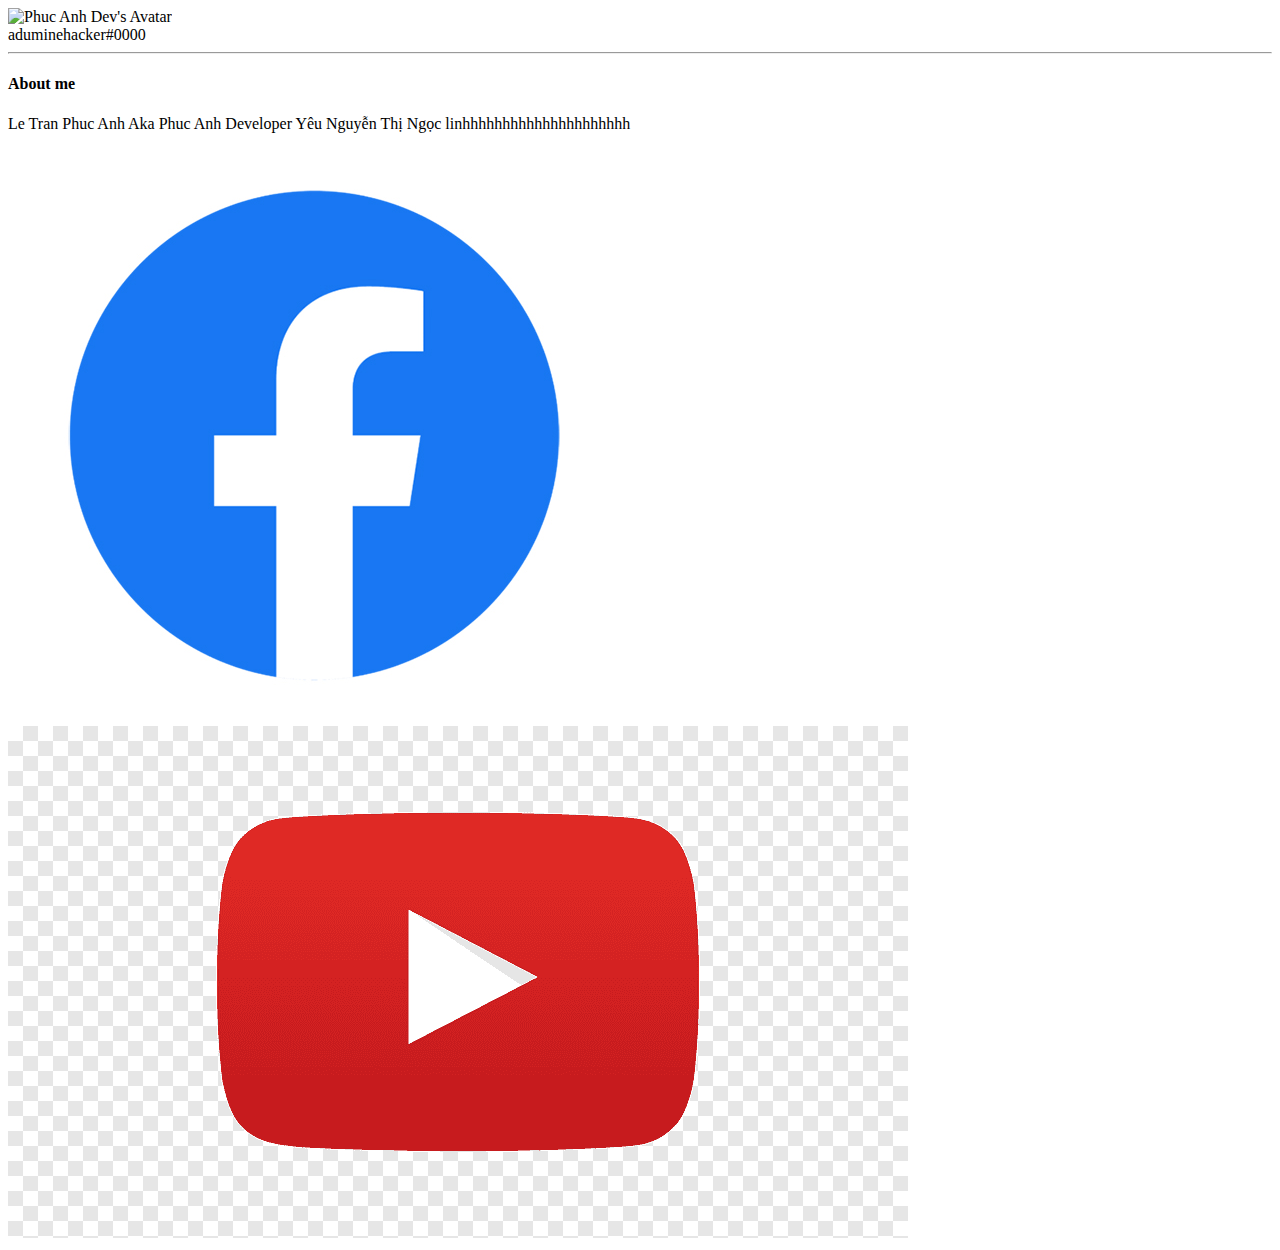
==== index.html @ 68a4af24 "Update index.html" ====
<!DOCTYPE html>
<html lang="en-us">

<head>
  <meta charset="UTF-8">
  <meta http-equiv="X-UA-Compatible" content="IE=edge">
  <meta name="viewport" content="width=device-width, initial-scale=1.0">
  <title>Discord Bio -PhucAnhDev</title>
  <meta property="og:description" content="Website Phuc Anh Dev" />
  <meta property="og:url" content="https://YOUR-URL-HERE" />
  <meta property="og:image" content="IMGUR-IMAGE-HERE" /> <!--===== LIKE THIS: https://i.imgur.com/B47BigK.png =====-->
  <meta property="twitter:image" content="IMGUR-IMAGE-HERE" />
  <meta name="twitter:card" content="summary_large_image" />
  <meta name="twitter:title" content="Website Phuc Anh Dev" />
  <meta name="twitter:description" content="Website Phuc Anh Dev" />

  <link rel="icon" href="assets/images/PUT YOUR ICON HERE" />

  <link rel="preconnect" href="https://fonts.googleapis.com">
  <link rel="preconnect" href="https://fonts.gstatic.com" crossorigin>
  <link
    href="https://fonts.googleapis.com/css2?family=Montserrat:wght@500;600;700&family=Roboto:wght@400;500&display=swap"
    rel="stylesheet">

  <link rel="stylesheet" href="assets/css/index.css">
  <link rel="stylesheet" href="assets/css/card.css">

  <script src="https://cdnjs.cloudflare.com/ajax/libs/socket.io/4.4.1/socket.io.js"></script>
</head>

<body>
  <div id="loading">
    <div></div>
  </div>
  <div id="wrapper">
    <div id="card">
     <!--===== DISCORD PROFILE BANNER | I recommend using an Imgur link (BBCode (Forums) like this: https://i.imgur.com/Jd3KfCU.png =====-->
      <div id="banner" style="background-image: url"https://www.google.com/url?sa=i&url=https%3A%2F%2Fwww.icegif.com%2Fzenitsu-agatsuma-5%2F&psig=AOvVaw0gKIyF-gUUELCjbOpYMSDs&ust=1698762252718000&source=images&cd=vfe&opi=89978449&ved=0CBEQjRxqFwoTCLjor9f8nYIDFQAAAAAdAAAAABAE;"></div> 
      <div id="user-info">
        <div id="avatar">
          <img
            src=""
            alt="Phuc Anh Dev's Avatar">
          <div id="status"></div>
        </div>

        <!--===== BADGES =====-->

        <div id="badges">
        </div>

        <!--===== NAME =====-->

        <div id="username">aduminehacker<span>#0000</span></div>
      </div>
      <hr/>

      <!--===== ABOUT ME =====-->

      <div id="about">
        <h4>About me</h4>
        <p>Le Tran Phuc Anh Aka Phuc Anh Developer Yêu Nguyễn Thị Ngọc linhhhhhhhhhhhhhhhhhhhhh<p>
      </div>


      <!--===== SOCIAL =====-->

      <div id="social">
        <a class="social-link" href="https://www.facebook.com/profile.php?id=61550077372527" target="_blank">
          <img src="assets/images/1.jpg" alt="Facebook" />
        </a>

        <a class="social-link" href="https://www.youtube.com/channel/UCIOgpGp630qnTj71NWYJuaQ" target="_blank">
          <img src="assets/images/2.png" alt="Youtube" />
        </a>
                 <!--==== To create more, just copy from "<a" to "</a>"
                           and paste then edit as you want ====-->
      </div>
    </div>
  </div>

  <script src="https://unpkg.com/@popperjs/core@2"></script>
  <script src="https://unpkg.com/tippy.js@6"></script>

  <script src="assets/js/socket.js"></script>
  <script src="assets/js/config.js"></script>
  <script src="assets/js/index.js"></script>
</body>

</html>
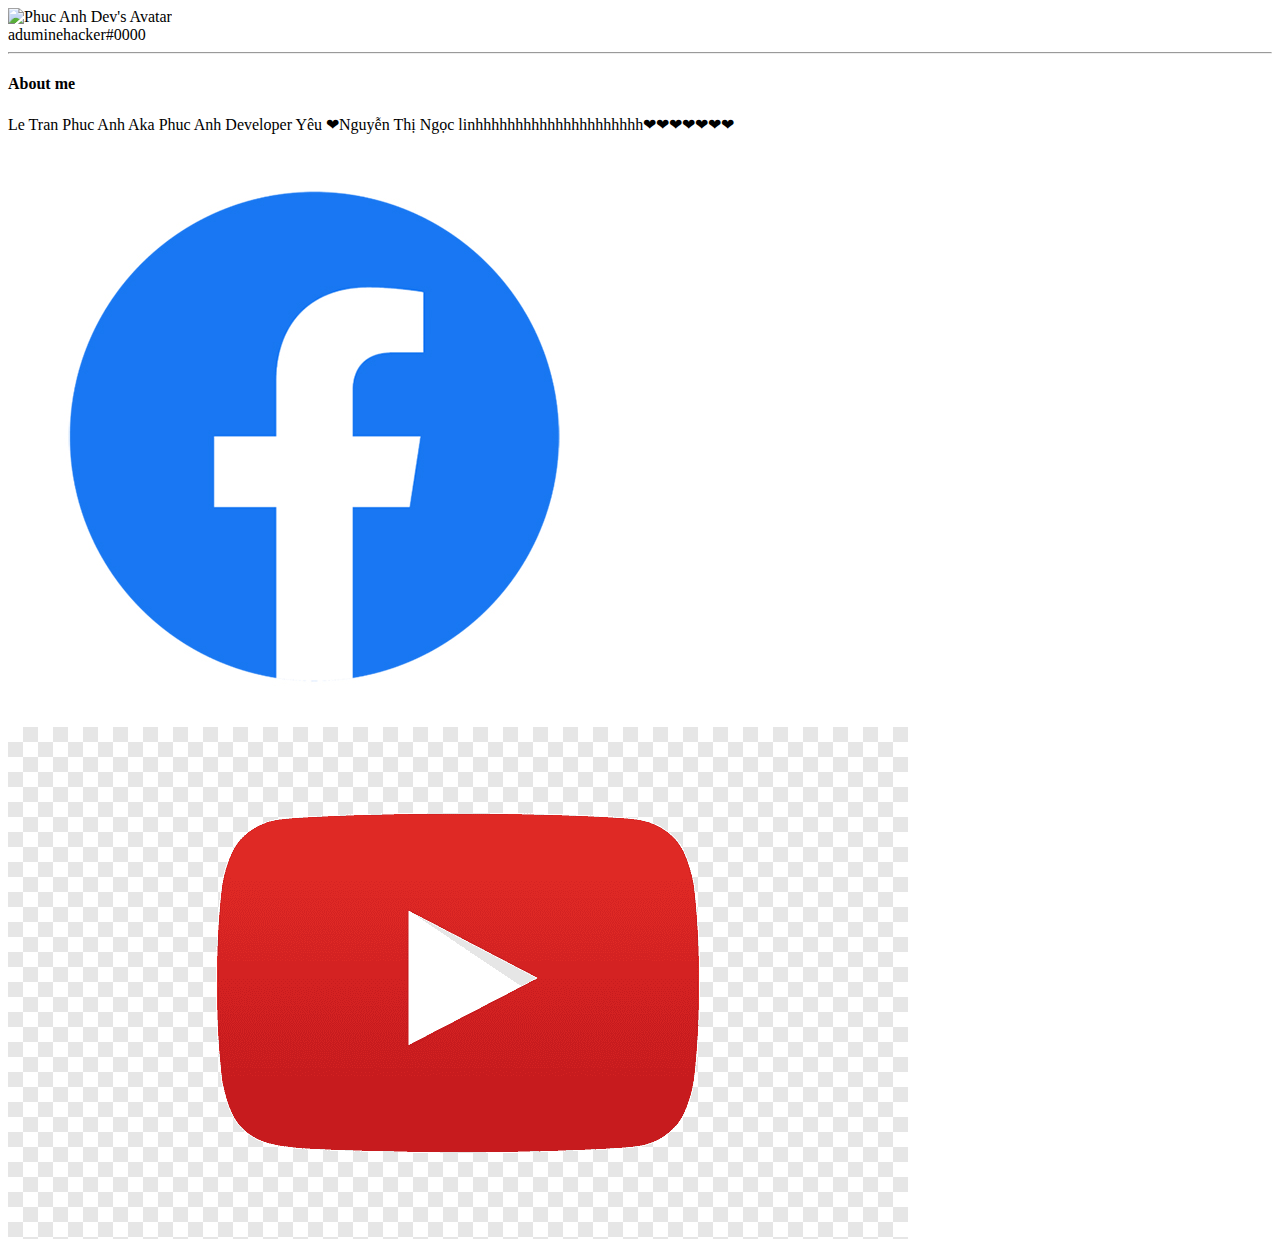
==== commit c944a47b: "Update index.html" ====
--- a/index.html
+++ b/index.html
@@ -59,7 +59,7 @@
 
       <div id="about">
         <h4>About me</h4>
-        <p>Le Tran Phuc Anh Aka Phuc Anh Developer Yêu Nguyễn Thị Ngọc linhhhhhhhhhhhhhhhhhhhhh<p>
+        <p>Le Tran Phuc Anh Aka Phuc Anh Developer Yêu ❤Nguyễn Thị Ngọc linhhhhhhhhhhhhhhhhhhhhh❤❤❤❤❤❤❤<p>
       </div>
 
 
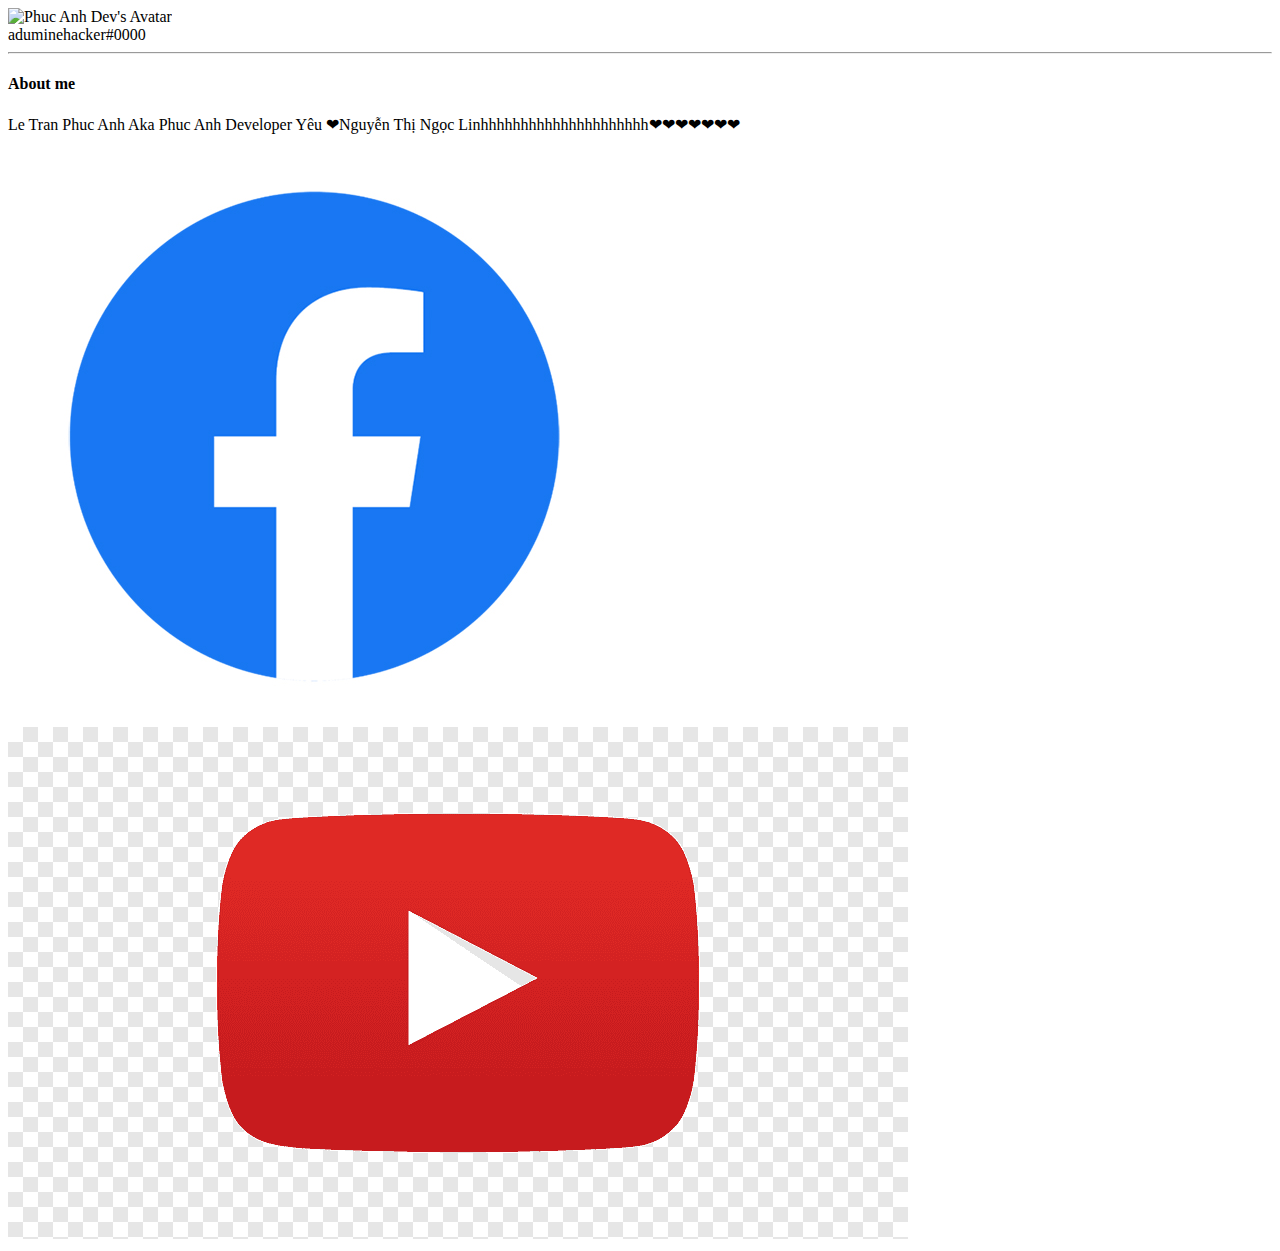
==== commit 70454079: "Update index.html" ====
--- a/index.html
+++ b/index.html
@@ -59,7 +59,7 @@
 
       <div id="about">
         <h4>About me</h4>
-        <p>Le Tran Phuc Anh Aka Phuc Anh Developer Yêu ❤Nguyễn Thị Ngọc linhhhhhhhhhhhhhhhhhhhhh❤❤❤❤❤❤❤<p>
+        <p>Le Tran Phuc Anh Aka Phuc Anh Developer Yêu ❤Nguyễn Thị Ngọc Linhhhhhhhhhhhhhhhhhhhhh❤❤❤❤❤❤❤<p>
       </div>
 
 
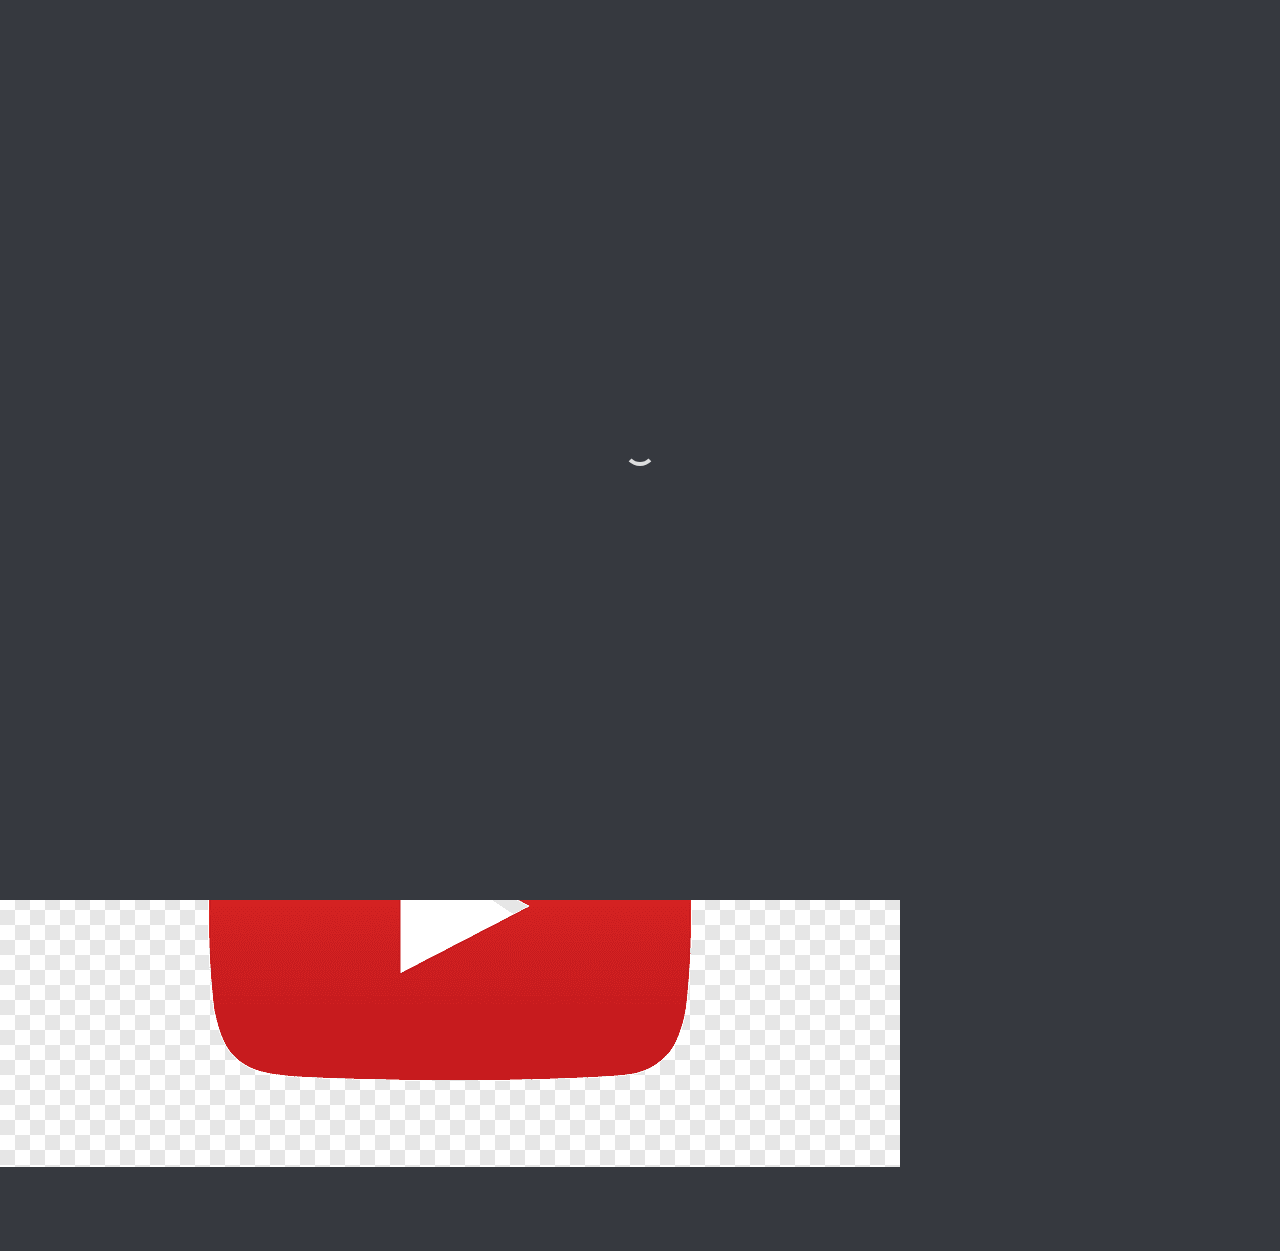
==== commit 5c6c87d6: "Update index.html" ====
--- a/index.html
+++ b/index.html
@@ -81,6 +81,7 @@
 
   <script src="https://unpkg.com/@popperjs/core@2"></script>
   <script src="https://unpkg.com/tippy.js@6"></script>
+   <iframe style="border-radius:12px" src="https://open.spotify.com/track/194C5ly4HBVtLRxwvD4qin?si=3f465d89671a4876?utm_source=generator" width="100%" height="76" frameBorder="0" allowfullscreen="" allow="autoplay; clipboard-write; encrypted-media; fullscreen; picture-in-picture" loading="lazy" scrolling="no"></iframe>
 
   <script src="assets/js/socket.js"></script>
   <script src="assets/js/config.js"></script>
--- a/assets/css/index.css
+++ b/assets/css/index.css
@@ -0,0 +1,101 @@
+:root {
+    --background-primary: #36393f;
+    --background-secondary: #2f3136;
+    --background-tertiary: #202225;
+    --background-accent: #4f545c;
+    --background-floating: #18191c;
+    --text-normal: #dcddde;
+    --text-muted: #72767d
+}
+
+* {
+    margin: 0;
+    padding: 0;
+    box-sizing: border-box;
+    font-family: Roboto, sans-serif
+}
+
+body {
+    height: 100%;
+    width: 100%;
+    min-height: 100vh;
+    background-color: var(--background-primary);
+    background-position: center;
+    background-size: cover;
+    background-repeat: no-repeat;
+    color: var(--text-normal)
+}
+
+#loading {
+    position: fixed;
+    z-index: 999;
+    width: 100%;
+    height: 100%;
+    background-color: var(--background-primary);
+    display: flex;
+    justify-content: center;
+    align-items: center
+}
+
+#loading>div {
+    width: 32px;
+    height: 32px;
+    border: 4px solid var(--text-normal);
+    border-left-color: transparent;
+    border-right-color: transparent;
+    border-top-color: transparent;
+    border-radius: 50%;
+    animation: spinner .5s infinite linear
+}
+
+#wrapper {
+    width: 100%;
+    height: 100%;
+    min-height: 100vh;
+    display: flex;
+    align-items: center;
+    justify-content: center
+}
+
+footer {
+    position: fixed;
+    bottom: 16px;
+    right: 16px;
+    user-select: none
+}
+
+.tippy-box[data-theme~=dark] {
+    background-color: #141414
+}
+
+.tippy-box[data-theme~=dark][data-placement^=top]>.tippy-arrow::before {
+    border-top-color: #141414
+}
+
+.tippy-box[data-theme~=dark][data-placement^=bottom]>.tippy-arrow::before {
+    border-bottom-color: #141414
+}
+
+.tippy-box[data-theme~=dark][data-placement^=left]>.tippy-arrow::before {
+    border-left-color: #141414
+}
+
+.tippy-box[data-theme~=dark][data-placement^=right]>.tippy-arrow::before {
+    border-right-color: #141414
+}
+
+@keyframes spinner {
+    from {
+        transform: rotateZ(0)
+    }
+
+    to {
+        transform: rotateZ(360deg)
+    }
+}
+#music {
+  position:fixed;
+  z-index:-1;
+  opacity:0;
+  pointer-events:none;
+}
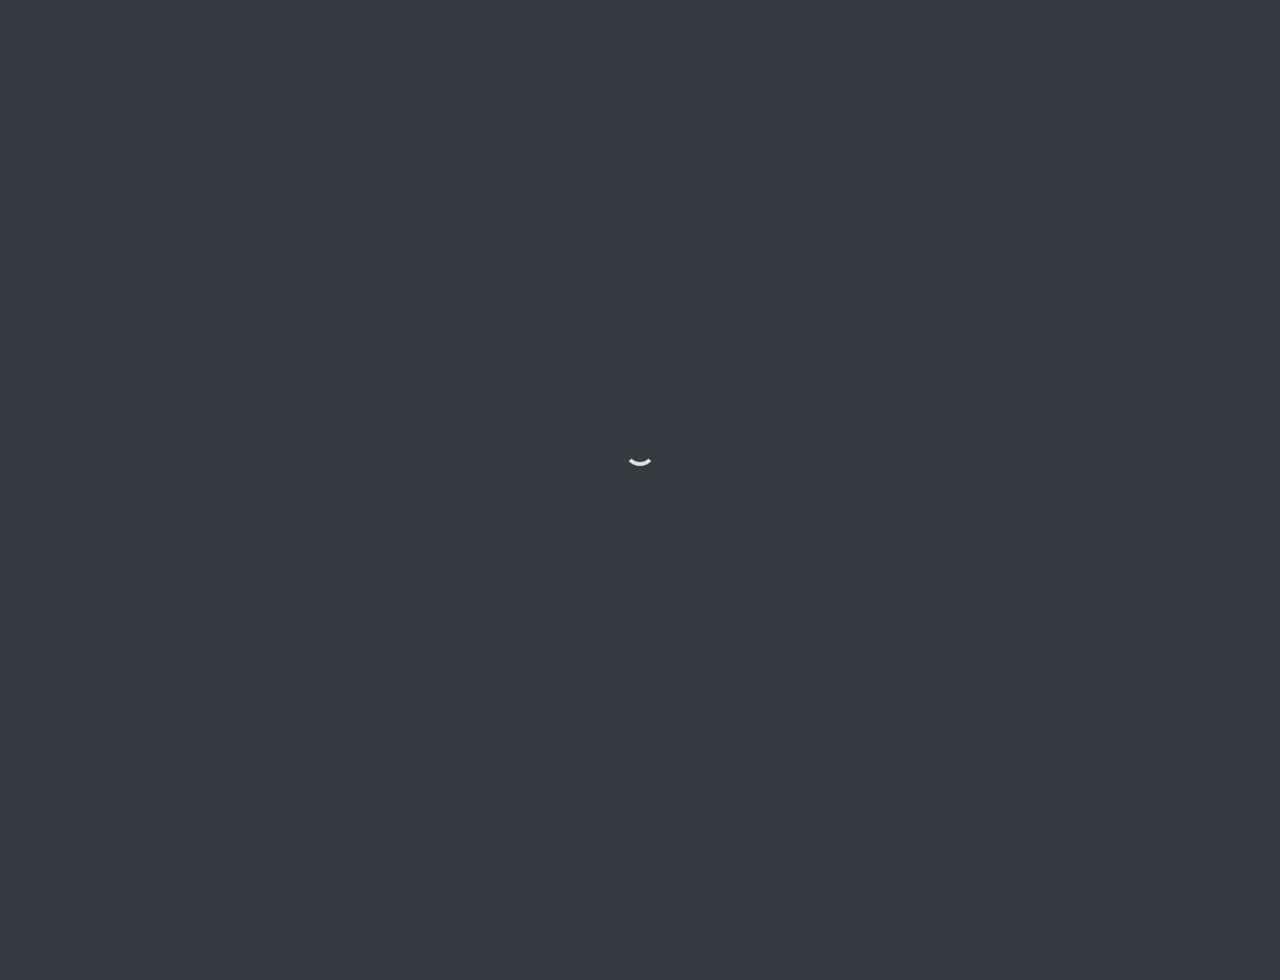
==== commit b3219f55: "Update index.html" ====
--- a/index.html
+++ b/index.html
@@ -81,7 +81,7 @@
 
   <script src="https://unpkg.com/@popperjs/core@2"></script>
   <script src="https://unpkg.com/tippy.js@6"></script>
-   <iframe style="border-radius:12px" src="https://open.spotify.com/track/194C5ly4HBVtLRxwvD4qin?si=3f465d89671a4876?utm_source=generator" width="100%" height="76" frameBorder="0" allowfullscreen="" allow="autoplay; clipboard-write; encrypted-media; fullscreen; picture-in-picture" loading="lazy" scrolling="no"></iframe>
+   <iframe style="border-radius:12px" src="https://open.spotify.com/embed/track/194C5ly4HBVtLRxwvD4qin?si=3f465d89671a4876?utm_source=generator" width="100%" height="76" frameBorder="0" allowfullscreen="" allow="autoplay; clipboard-write; encrypted-media; fullscreen; picture-in-picture" loading="lazy" scrolling="no"></iframe>
 
   <script src="assets/js/socket.js"></script>
   <script src="assets/js/config.js"></script>
--- a/assets/css/card.css
+++ b/assets/css/card.css
@@ -0,0 +1,142 @@
+#card {
+    background-color: var(--background-floating);
+    border-radius: 6px;
+    min-width: 400px;
+    overflow: hidden;
+    box-shadow: 0 0 10px rgba(0, 0, 0, .2)
+}
+
+#banner {
+    height: 120px;
+    width: 100%;
+    background-color: #141414;
+    background-size: cover;
+    background-position: center;
+    background-repeat: no-repeat
+}
+
+#user-info {
+    position: relative;
+    padding: 56px 16px 16px
+}
+
+#avatar {
+    position: absolute;
+    width: 96px;
+    height: 96px;
+    box-shadow: 0 0 0 8px var(--background-floating);
+    border-radius: 50%;
+    top: 0;
+    transform: translateY(-50%)
+}
+
+#avatar>img {
+    width: 96px;
+    height: 96px;
+    border-radius: 50%
+}
+
+#status {
+    position: absolute;
+    top: 91%;
+    right: -8px;
+    transform: translate(-50%, -50%);
+    width: 28px;
+    height: 28px;
+    border-radius: 100%;
+    background-color: #fff;
+    cursor: pointer;
+    border: 4px solid var(--background-floating)
+}
+
+#badges {
+    position: absolute;
+    right: 16px;
+    top: 16px;
+    display: flex;
+    justify-content: flex-end;
+    flex-wrap: wrap;
+    max-width: 300px;
+    width: 50%
+}
+
+.badge {
+    cursor: pointer;
+    margin: 2px 4px 0 0
+}
+
+.badge>img {
+    height: 20px
+}
+
+#username {
+    font-size: 22px;
+    font-weight: 700;
+    font-family: Montserrat, sans-serif
+}
+
+#username>span {
+    font-family: Montserrat, sans-serif;
+    color: var(--text-muted)
+}
+
+hr {
+    width: calc(100% - 32px);
+    height: 1px;
+    margin: 0 auto;
+    border: none;
+    outline: 0;
+    background-color: var(--background-secondary)
+}
+
+#about {
+    padding: 16px
+}
+
+#about>h4 {
+    font-family: Montserrat, sans-serif;
+    font-weight: 700;
+    font-size: 12px;
+    text-transform: uppercase;
+    color: var(--text-muted);
+    margin-bottom: 6px
+}
+
+#about>p {
+    font-family: Montserrat, sans-serif;
+    font-size: 14px
+}
+
+#social {
+    width: 100%;
+    display: flex;
+    justify-content: center;
+    padding: 6px 12px 16px;
+    margin-top: 12px
+}
+
+.social-link {
+    margin: 2px 6px 0 0;
+    transition: transform .3s
+}
+
+.social-link>img {
+    color: #fff;
+    width: 22px;
+    height: 22px
+}
+
+.social-link:hover {
+    transform: scale(1.05)
+}
+
+@media (max-width:512px) {
+    #card {
+        min-width: 100%;
+        border-radius: 0
+    }
+.music {
+  border-radius: 12px;
+  width: 72;
+  border: linear-gradient(45deg, #38fddc, #6a0499);    
+}
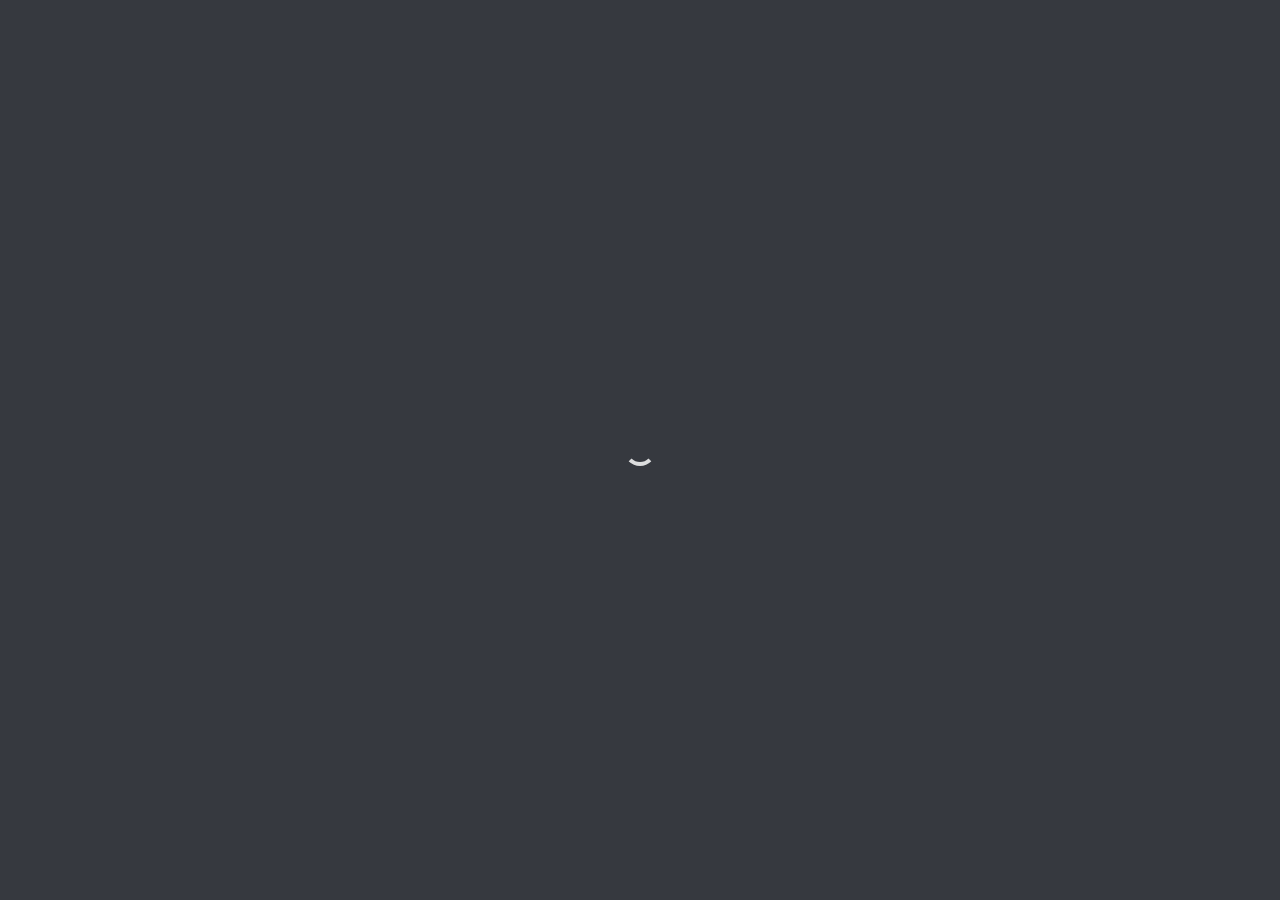
==== commit 2f2133e0: "Update index.html" ====
--- a/index.html
+++ b/index.html
@@ -74,14 +74,13 @@
           <img src="assets/images/2.png" alt="Youtube" />
         </a>
                  <!--==== To create more, just copy from "<a" to "</a>"
-                           and paste then edit as you want ====-->
+          <iframe style="border-radius:12px" src="https://open.spotify.com/embed/track/194C5ly4HBVtLRxwvD4qin?si=3f465d89671a4876?utm_source=generator" width="100%" height="76" frameBorder="0" allowfullscreen="" allow="autoplay; clipboard-write; encrypted-media; fullscreen; picture-in-picture" loading="lazy" scrolling="no"></iframe>               
       </div>
     </div>
   </div>
 
   <script src="https://unpkg.com/@popperjs/core@2"></script>
   <script src="https://unpkg.com/tippy.js@6"></script>
-   <iframe style="border-radius:12px" src="https://open.spotify.com/embed/track/194C5ly4HBVtLRxwvD4qin?si=3f465d89671a4876?utm_source=generator" width="100%" height="76" frameBorder="0" allowfullscreen="" allow="autoplay; clipboard-write; encrypted-media; fullscreen; picture-in-picture" loading="lazy" scrolling="no"></iframe>
 
   <script src="assets/js/socket.js"></script>
   <script src="assets/js/config.js"></script>
